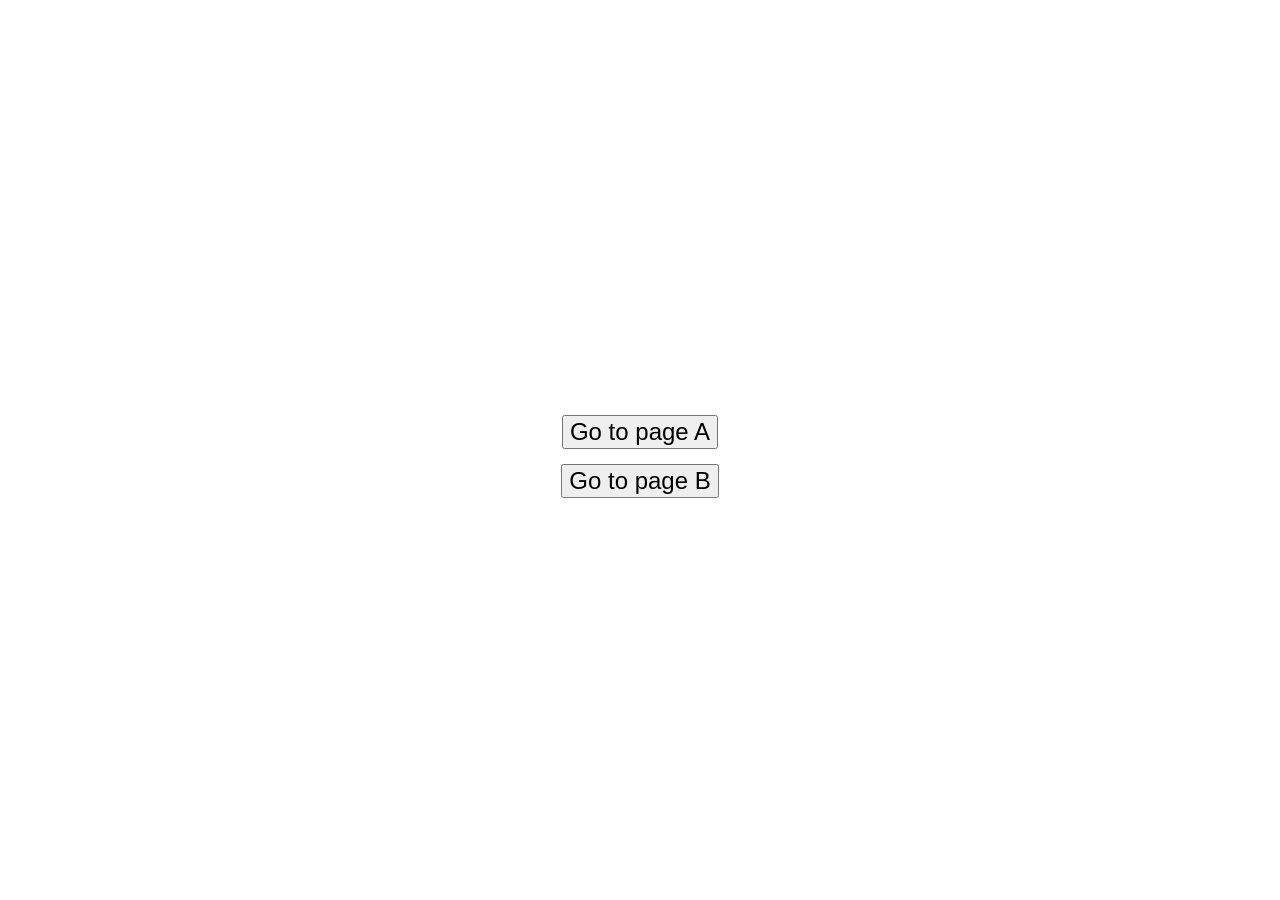
==== src/main/resources/static/index.html @ 216d3d18 "fixed things, finalized for now until more updates when i learn more" ====
<!DOCTYPE html>

<html>
    <head>
        <meta charset="utf-8">
        <meta http-equiv="X-UA-Compatible" content="IE=edge">
        <title>cat on main page</title>
        <meta name="description" content="">
        <meta name="viewport" content="width=device-width, initial-scale=1">
        <link rel="stylesheet" href="styleI.css">
    </head>
    <body>

        
        <div class="container">
            <button id="btnA">Go to page A</button>
            <button id="btnB">Go to page B</button>
        </div>
        
        <script src="script.js" async defer></script>
    </body>
</html>
---- src/main/resources/static/styleI.css ----
* {
    font-family: "Comic Sans MS", "Comic Sans", cursive, sans-serif;
}

.container{
    display: flex;
    flex-direction: column;
    align-items: center;
    justify-content: center;
    text-align: center;
    margin-top: 400px; 
    padding: 15px 30px;
    gap: 15px;
}

#btnA{
    font-size: 1.5em;
}

#btnB{
    font-size: 1.5em;
}
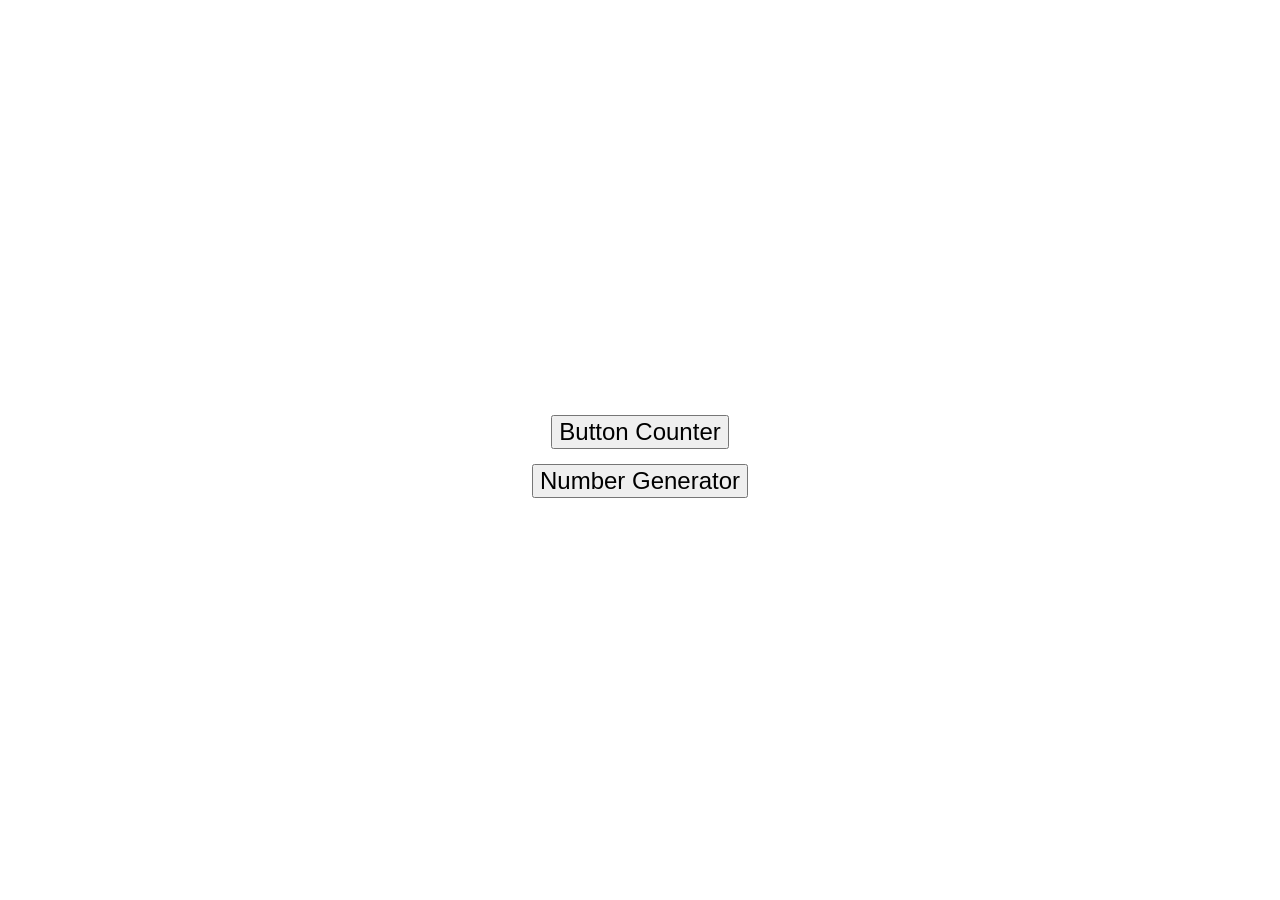
==== commit b64c4bae: "button names in index.html changed the button names" ====
--- a/src/main/resources/static/index.html
+++ b/src/main/resources/static/index.html
@@ -13,8 +13,8 @@
 
         
         <div class="container">
-            <button id="btnA">Go to page A</button>
-            <button id="btnB">Go to page B</button>
+            <button id="btnA">Button Counter</button>
+            <button id="btnB">Number Generator</button>
         </div>
         
         <script src="script.js" async defer></script>
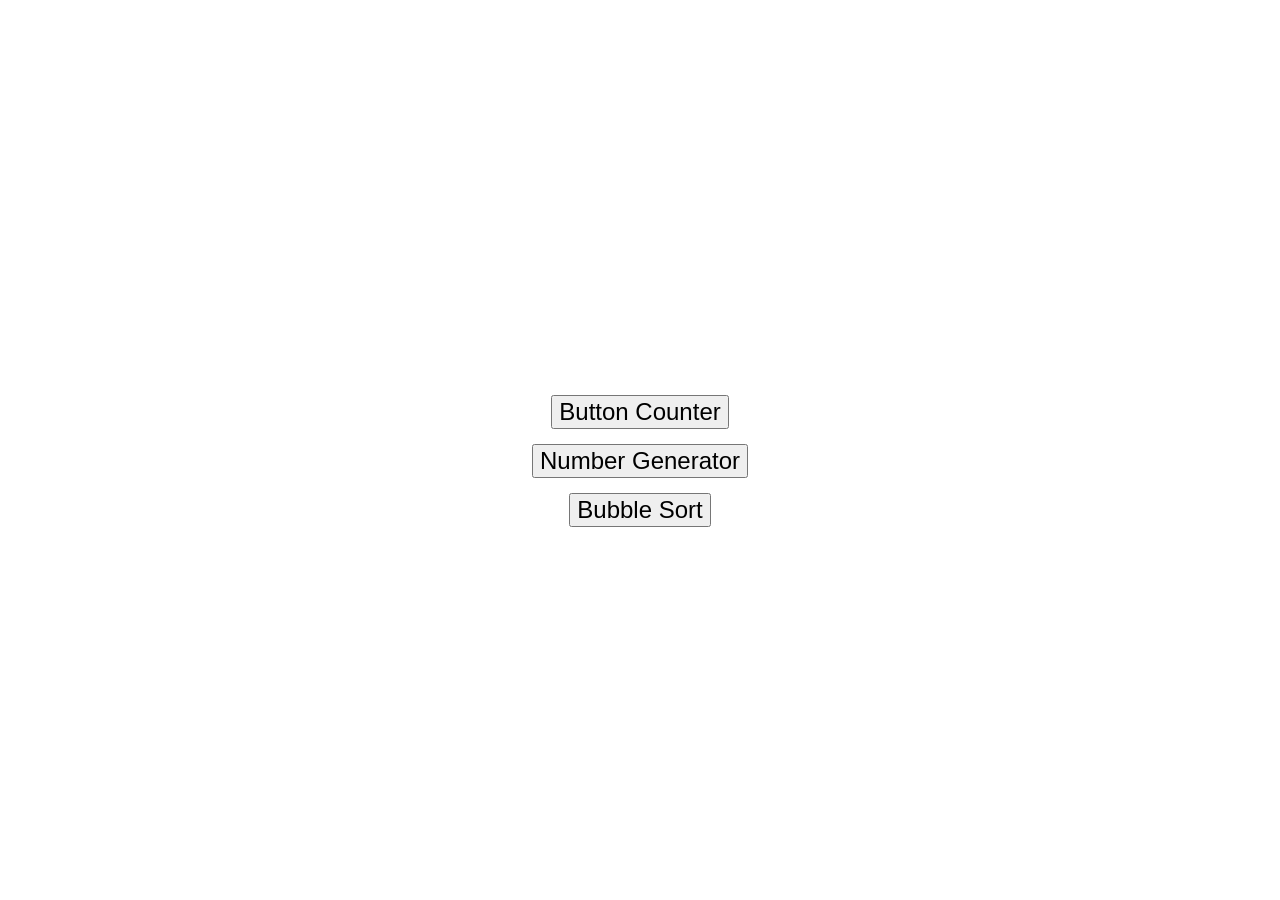
==== commit cd2124aa: "added bubble sort NEED TO ADD A VISUALIZER AND SLOW IT DOWN PROBABLY BUT THE SORTING IS WORKING FOR " ====
--- a/src/main/resources/static/index.html
+++ b/src/main/resources/static/index.html
@@ -1,5 +1,4 @@
 <!DOCTYPE html>
-
 <html>
     <head>
         <meta charset="utf-8">
@@ -10,11 +9,11 @@
         <link rel="stylesheet" href="styleI.css">
     </head>
     <body>
-
         
         <div class="container">
             <button id="btnA">Button Counter</button>
             <button id="btnB">Number Generator</button>
+            <button id="btnBS">Bubble Sort</button>
         </div>
         
         <script src="script.js" async defer></script>
--- a/src/main/resources/static/styleI.css
+++ b/src/main/resources/static/styleI.css
@@ -8,7 +8,7 @@
     align-items: center;
     justify-content: center;
     text-align: center;
-    margin-top: 400px; 
+    margin-top: 380px; 
     padding: 15px 30px;
     gap: 15px;
 }
@@ -20,3 +20,7 @@
 #btnB{
     font-size: 1.5em;
 }
+
+#btnBS{
+    font-size: 1.5em;
+}
